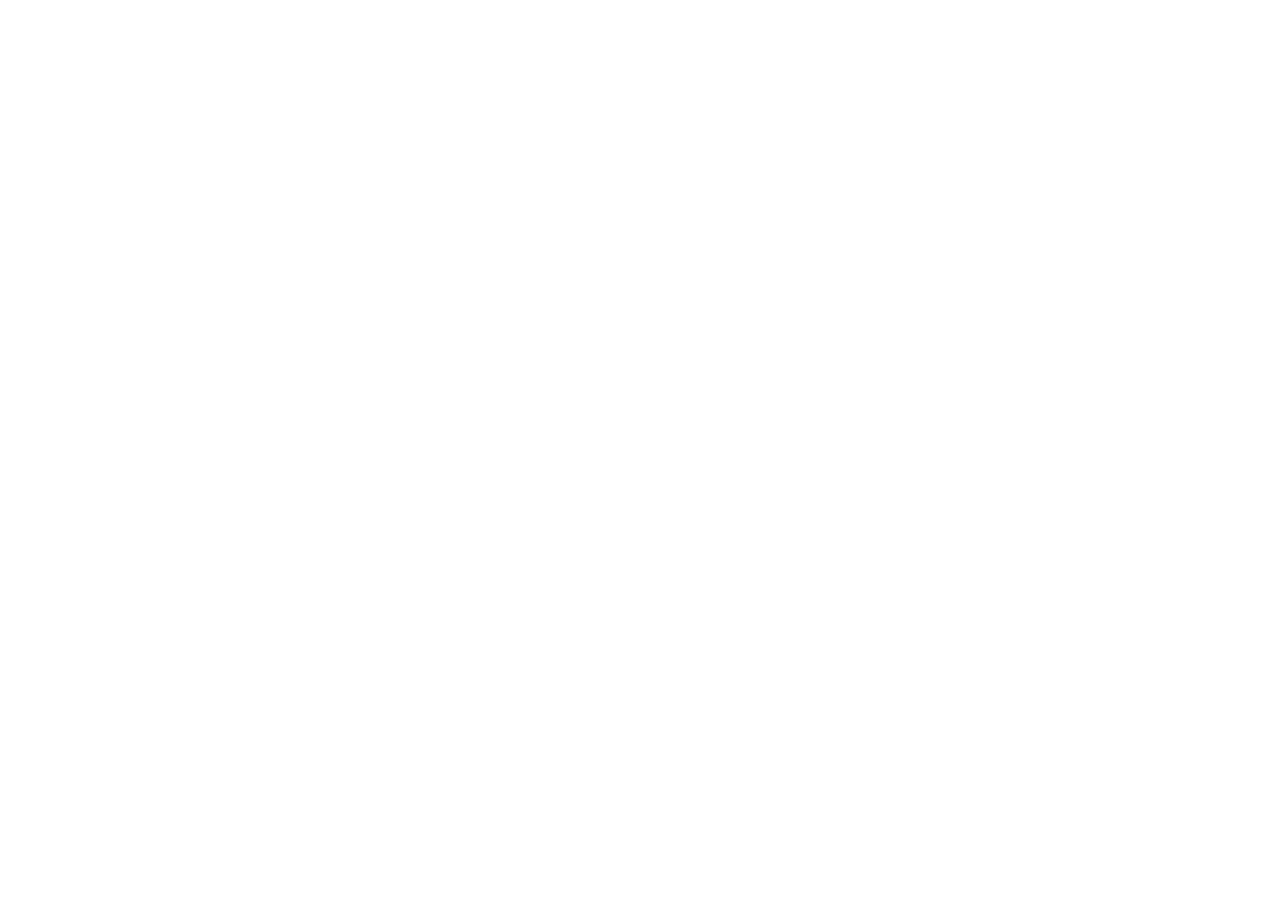
==== contacts.html @ 73f21b73 "created html pags for each navbar link, css and javascript files for personal website" ====
<!DOCTYPE html>
<html lang="en">
<head>
    <meta charset="UTF-8">
    <meta name="viewport" content="width=device-width, initial-scale=1.0">
    <link rel="stylesheet" href="style.css">
    <title>Personal Website</title>
</head>
<body>
    
</body>
</html>
---- style.css ----
* {
    padding: 0;
    margin: 0;
    box-sizing: border-box;
    text-decoration: none;
    list-style: none;
    font-family: sans-serif;
}

/* body { IMAGE CODE
    display: flex; 
    flex-direction: column;
    align-items: center;
} */

.name {
    color:aliceblue;
    font-size: 32px;
}

p {
    margin-bottom: 20px; /* Set the desired margin between paragraphs */
}

h1 {
    margin-bottom: 10px;
}

h3 {
    margin-bottom: 10px;
}

nav {
    height: 70px;
    display: flex;
    align-items: center;
    justify-content: space-between;
    padding: 30px;
    background-color:midnightblue;
    z-index: 2;
    width: 100%;
}

/* .textMain {
    margin: 100px;
    text-align: center;
    display: flex;
    flex-direction: row;
    justify-content: flex-start;
    align-items: left;
    gap: 40px;
    max-width: 800px; 
    overflow-wrap: break-word; Allow words to break and wrap
} */

.textMain {
    margin: 100px;
    text-align: center;
    max-width: 800px; /* Set the maximum width as needed */
}

.text-block {
    text-align: left; /* Align text on the left side */
    word-wrap: break-word; /* Allow words to break and wrap */
    max-width: 100%; /* Ensure text doesn't overflow its container */
}

.nav-links {
    display: flex;
    align-items: flex-end;
}

/* .image-container { IMAGE CODE
    background-image: no-repeat cover center center url(/portrait.jpeg);
    height: 90vh;
    width: 100%;
    display: flex;
    justify-content: center;
    align-items: center;
} */

.nav-links li a {
    color:aliceblue;
    font-size: 18px;
    margin: 5px 10px;
}

.nav-links li a:hover,
.nav-links li a.active {
    color: #ffffff;
    padding: 0 5px 2px 0;
    border-bottom: 2px solid #ffffff;
}

.hamburger-menu {
    margin-left: 20px;
    cursor: pointer;
    display: none;
}

.hamburger-menu div {
    width: 30px;
    height: 2px;
    margin: 6px 0;
    background-color: #fff;
}

@media only screen and (max-width: 768px) {

    nav {
        position: relative;
        padding: 0 20px;
        z-index: 2;
    }

    .imageContainer {
        background-image: no-repeat center center/cover url(/portrait.jpeg);
        height: auto;
        width: 100%;
        z-index: -2;
    }

    .hamburger-menu {
        display: block;
    }

    .nav-links {
        margin: 0;
        position: fixed;
        display: flex;
        flex-direction: column;
        align-items: center;
        justify-content: space-evenly;
        gap: 20px;
        height: auto;
        top: -250%;
        left: 0;
        width: 100%;
        padding: 30px;
        transition: 0.3s;
    }

    .nav-links.active {
        opacity: 0.7;
        top: 70px;
        background-color:midnightblue;
    }

    .nav-links li a {
        display: block;
        text-align: center;
        color:aliceblue;
        font-size: 20px;
        margin: 5px 0;
        padding: 10px 100px;
        transition: 0.2s;
    }

    .textMain {
        font-size: 14px;
    }
}
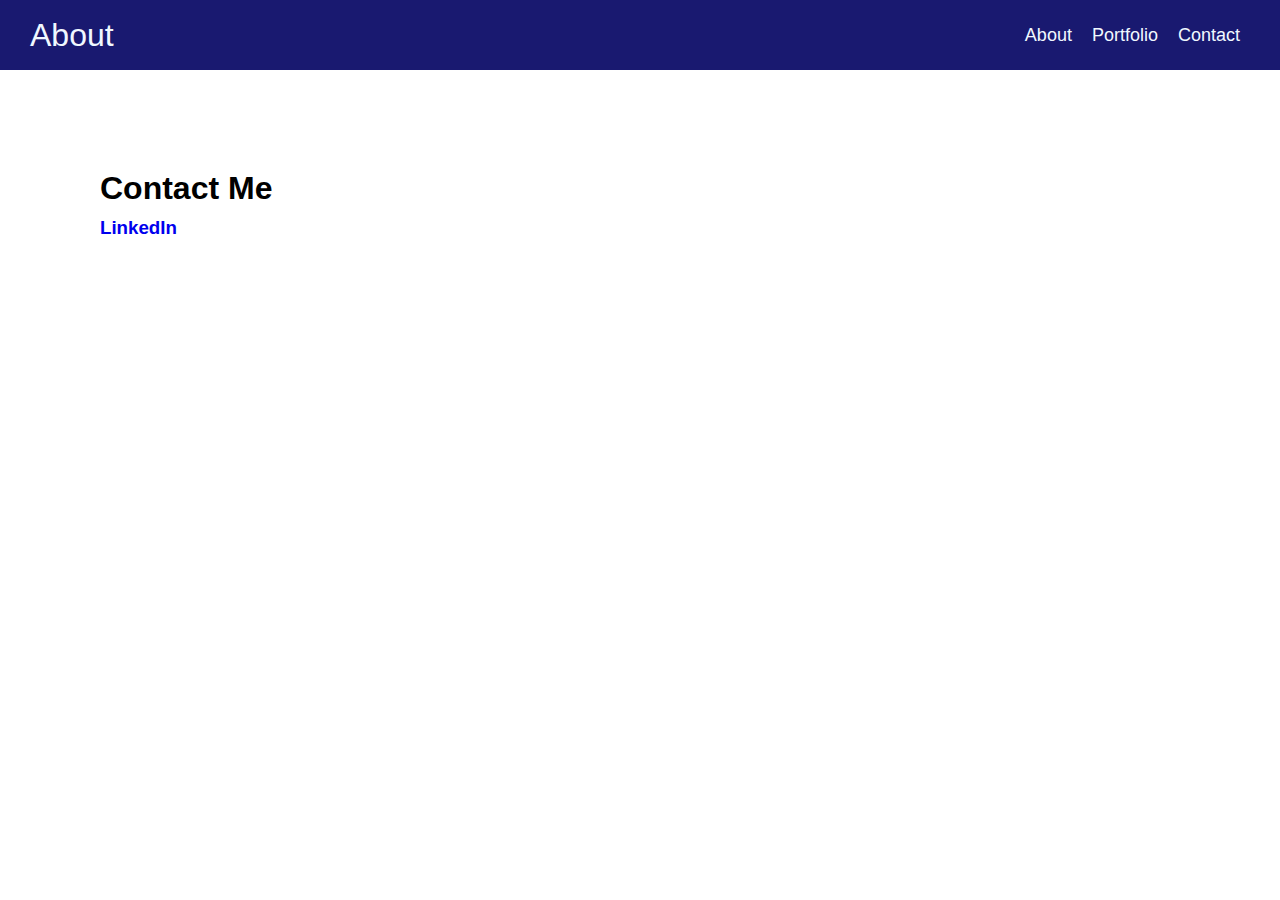
==== commit d1ad9891: "added some content to the contacts page" ====
--- a/contacts.html
+++ b/contacts.html
@@ -7,6 +7,33 @@
     <title>Personal Website</title>
 </head>
 <body>
+    <nav>
+        <div class="nav-left">
+            <a class="name">About</a>
+        </div>
+        <div class="nav-right">
+            <ul class="nav-links">
+                <li><a href="index.html">About</a></li>
+                <li><a href="portfolio.html">Portfolio</a></li>
+                <li><a href="contacts.html">Contact</a></li>
+            </ul>
+
+            <div class="hamburger-menu">
+                <div></div>
+                <div></div>
+                <div></div>
+            </div>
+        </div>
+    </nav>
     
+    <main>
+        <div class="textMain">
+            <div class="text-block">
+                <h1>Contact Me</h1>
+                <h3><a href="www.linkedin.com/in/ronanwhite">LinkedIn</h3></a>
+            </div>
+        </div>
+    </main>
+    <script src="script.js"></script>
 </body>
 </html>--- a/style.css
+++ b/style.css
@@ -41,18 +41,6 @@
     width: 100%;
 }
 
-/* .textMain {
-    margin: 100px;
-    text-align: center;
-    display: flex;
-    flex-direction: row;
-    justify-content: flex-start;
-    align-items: left;
-    gap: 40px;
-    max-width: 800px; 
-    overflow-wrap: break-word; Allow words to break and wrap
-} */
-
 .textMain {
     margin: 100px;
     text-align: center;
@@ -69,15 +57,6 @@
     display: flex;
     align-items: flex-end;
 }
-
-/* .image-container { IMAGE CODE
-    background-image: no-repeat cover center center url(/portrait.jpeg);
-    height: 90vh;
-    width: 100%;
-    display: flex;
-    justify-content: center;
-    align-items: center;
-} */
 
 .nav-links li a {
     color:aliceblue;
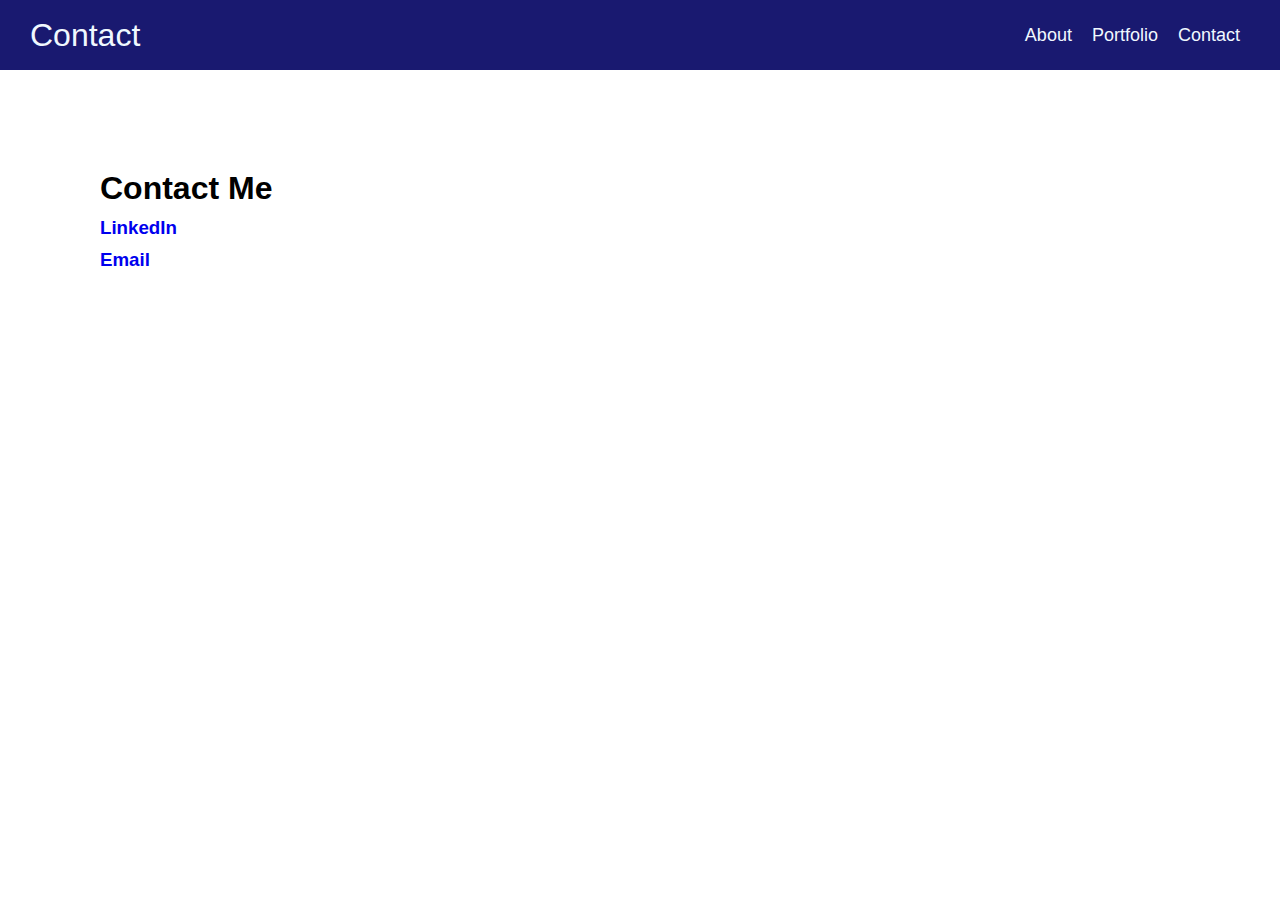
==== commit 6fe2e516: "deleted portrait added email to contacts" ====
--- a/contacts.html
+++ b/contacts.html
@@ -9,7 +9,7 @@
 <body>
     <nav>
         <div class="nav-left">
-            <a class="name">About</a>
+            <a class="name">Contact</a>
         </div>
         <div class="nav-right">
             <ul class="nav-links">
@@ -31,6 +31,7 @@
             <div class="text-block">
                 <h1>Contact Me</h1>
                 <h3><a href="www.linkedin.com/in/ronanwhite">LinkedIn</h3></a>
+                <h3><a href="mailto:rpwhite02@gmail.com">Email</a></h3>
             </div>
         </div>
     </main>
